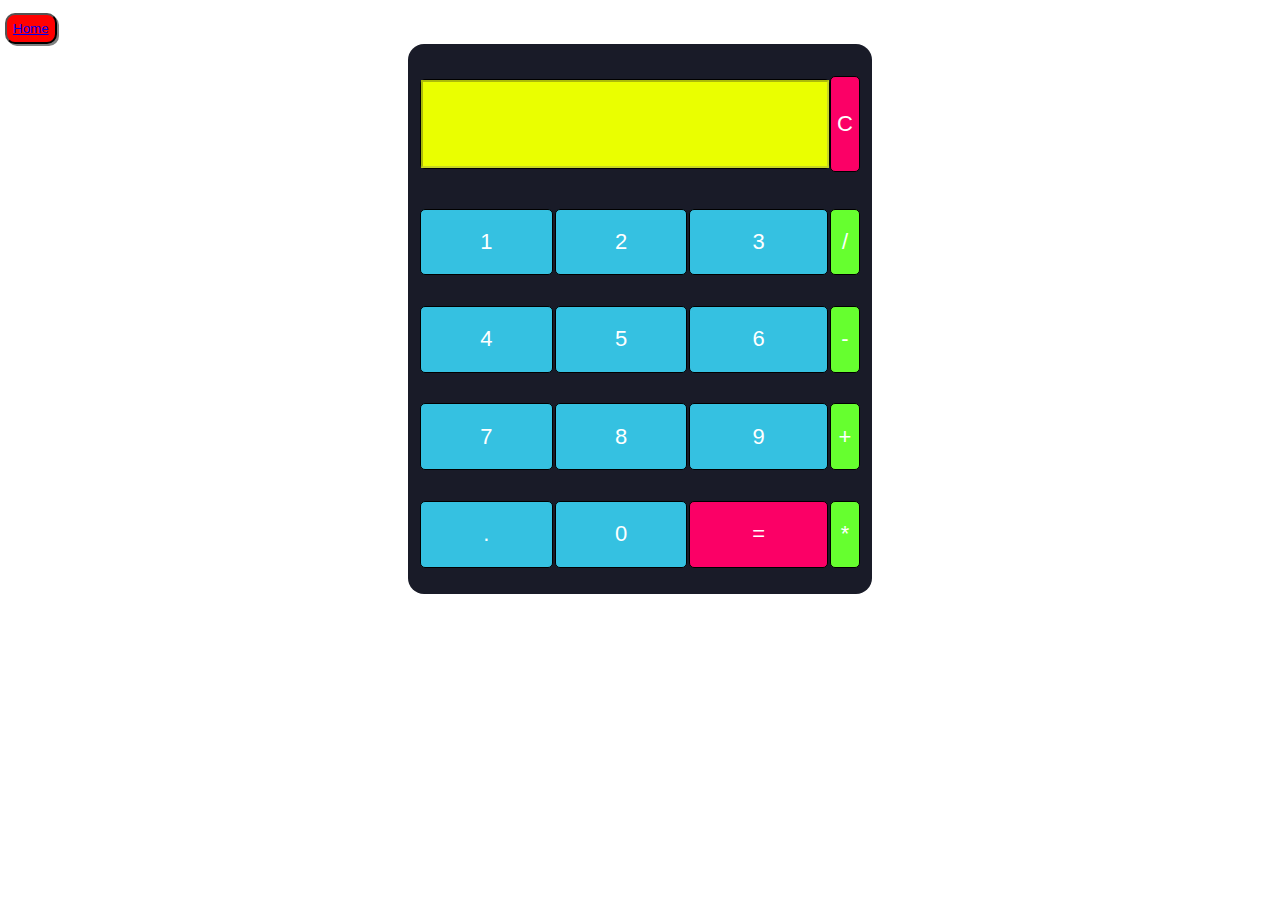
==== calci.html @ fe94a339 "index updated" ====
<!DOCTYPE html>
<html lang="en">
<head>
    <meta charset="UTF-8">
    <meta name="viewport" content="width=device-width, initial-scale=1.0">
    <title>Simple Calculator</title>

    <link rel="stylesheet" href="styles.css">
</head>
<body class="change">
    <button style="background-color: red; border-radius: 10px; padding: 6px; box-shadow:2px 2px  grey;"> <a href="./home.html">Home</a> </button>
    
    <table class="calculator"  style=" justify-content: center">
        <tr>
                <td colspan ="3"> 
                    <div class="display-box">
                        <input type="text" id="result" disabled />
                    </div>
                <td> <input type="button" value=" C " onclick="clearScreen()" id="btn" />  </td>
        </tr>
        <tr> 
            <td> <input type="button" value="1" onclick="display('1')"/> </td>
            <td> <input type="button" value="2" onclick="display('2')"/>   </td>
            <td> <input type="button" value="3" onclick="display('3')"/>   </td>
            <td> <input type="button" value="/" onclick="display('/')"  id="unik"/>   </td>
        </tr>
        <tr> 
            <td> <input type="button" value="4" onclick="display('4')"/>   </td>
            <td> <input type="button" value="5" onclick="display('5')"/>   </td>
            <td> <input type="button" value="6" onclick="display('6')"/>   </td>
            <td> <input type="button" value="-" onclick="display('-')"  id="unik"/>   </td>
        </tr>
        <tr> 
            <td> <input type="button" value="7" onclick="display('7')"/>   </td>
            <td> <input type="button" value="8" onclick="display('8')"/>   </td>
            <td> <input type="button" value="9" onclick="display('9')"/>   </td>
            <td> <input type="button" value="+" onclick="display('+')"  id="unik"/>   </td>
        </tr>
        <tr>
            <td> <input type="button" value="." onclick="display('.')"/> </td>
            <td> <input type="button" value="0" onclick="display('0')"/> </td>
            <td> <input type="button" value="=" onclick="calculate()" id="btn"/> </td>
            <td> <input type="button" value="*" onclick="display('*')" id="unik"/>  </td>
        </tr>        
    </table>

    <script type="text/javascript" src="script.js"></script>

</body>
</html>
---- styles.css ----
@import url('https://fonts.googleapis.com/css?family=Trirong');

*{
    margin: 0;
    padding: 0;
}
.change{
    margin-top: 8px;
    padding: 5px;
}
body img{   
     font-family: sans-serif;
     background-size: auto;
     height: 100vh;
     width: 100%;
     background-repeat: no-repeat;
     background-position: center;
     position: fixed;
 }

.banner-card{
    position: relative;
}

.banner-text{
    position: absolute;
    top: 25%;
    padding: 30px;
}

.banner-text h1{
    color:#fb0066 ;
     box-shadow:2px 4px 3px 4px rgb(12, 244, 31); 
     text-align: center;         
    margin-top: 10px;
}
.banner-text button{
    box-shadow:2px 2px  grey; 
    a {
        text-decoration: none;
      }
    border-radius: 5px;
    padding: 6px
}


.calculator{
    padding: 10px;
    border-radius: 1em;
    height: 550px;
    width: 400px;
    margin: auto;
    background-color: #191b28;
    box-shadow: rgba(0,0,0,0.19) 0px,10px, 20px, rgba(0,0,0,0.23) 0px 6px 6px;   
}


.display-box{
    font-family: "Trirong", sans-serif;
    background-color: rgb(234, 255, 0);
    border: solid black 0.5px;
    color: black;
    border-radius: 5px;
    width : 100%;
    height: 65%;
    box-shadow: none;   
}

table .display-box {
    display: flex;
    justify-content: flex-end;
}

table .display-box input{
      text-align: right;
      flex: 1;
      font-size: 30px;
      font-weight:bolder;
      box-shadow: none;
      background-color: #eaff00;
}

#btn {
    background-color: #fb0066;
}

#unik {
    background-color: rgb(102, 255, 47);
}

input[type=button] {
    font-family: "Autiowide", sans-serif;
    background-color: #35c1e1;
    color: white;
    border: solid black 0.5px;
    width: 100%;
    font-size: 22px;
    border-radius: 5px;
    height: 70%;
    outline: none;
}

input:active[type=button]{
    background: #e5e5e5;
    -webkit-box-shadow: inset 0px 0px 5px #c1c1c1;
    -moz-box-shadow: inset 0px 0px 5px #c1c1c1;
    box-shadow: inset 0px 0px 5px #c1c1c1;
}
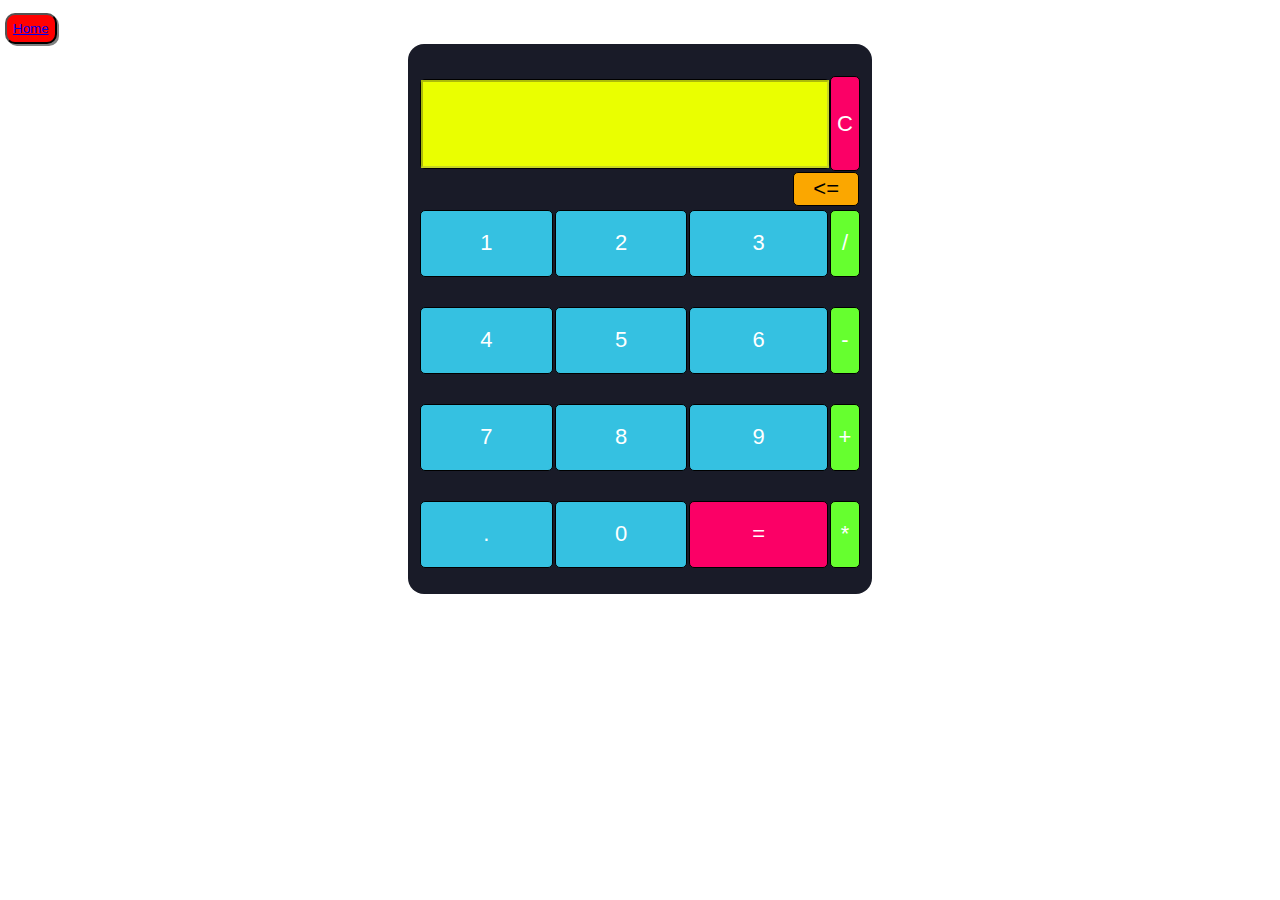
==== commit c9312d5a: "final back" ====
--- a/calci.html
+++ b/calci.html
@@ -8,7 +8,7 @@
     <link rel="stylesheet" href="styles.css">
 </head>
 <body class="change">
-    <button style="background-color: red; border-radius: 10px; padding: 6px; box-shadow:2px 2px  grey;"> <a href="./home.html">Home</a> </button>
+    <button style="background-color: red; border-radius: 10px; padding: 6px; box-shadow:2px 2px  grey;"> <a href="./index.html">Home</a> </button>
     
     <table class="calculator"  style=" justify-content: center">
         <tr>
@@ -18,6 +18,11 @@
                     </div>
                 <td> <input type="button" value=" C " onclick="clearScreen()" id="btn" />  </td>
         </tr>
+
+        <tr>
+            <td> <input type="button" value="<=" onclick="Back()" id="baks"/> </td>
+        </tr>
+
         <tr> 
             <td> <input type="button" value="1" onclick="display('1')"/> </td>
             <td> <input type="button" value="2" onclick="display('2')"/>   </td>
--- a/styles.css
+++ b/styles.css
@@ -30,9 +30,11 @@
 
 .banner-text h1{
     color:#fb0066 ;
-     box-shadow:2px 4px 3px 4px rgb(12, 244, 31); 
-     text-align: center;         
-    margin-top: 10px;
+    box-shadow:2px 4px 3px 4px rgb(12, 244, 31); 
+    text-align: center;         
+    margin-top: 30px;
+    background-color: #eaff00;
+    padding: 20px;
 }
 .banner-text button{
     box-shadow:2px 2px  grey; 
@@ -80,12 +82,38 @@
       background-color: #eaff00;
 }
 
-#btn {
+#btn{
     background-color: #fb0066;
 }
 
+#baks{
+    background-color: #fba700;
+    display: flex;
+    color: black;
+    height: 34px;
+    width: 50%;
+    margin: -22px;
+    justify-content: center;    /* position:absolute; */
+    margin-left: 281%;
+}
+    
+#btn:active[type=button]{
+        background: #e5e5e5;
+        -webkit-box-shadow: inset 0px 0px 5px #c1c1c1;
+        -moz-box-shadow: inset 0px 0px 5px #c1c1c1;
+        box-shadow: inset 0px 0px 5px #c1c1c1;
+    }
+    
+
 #unik {
     background-color: rgb(102, 255, 47);
+}
+
+#unik:active[type=button]{
+    background: #e5e5e5;
+    -webkit-box-shadow: inset 0px 0px 5px #c1c1c1;
+    -moz-box-shadow: inset 0px 0px 5px #c1c1c1;
+    box-shadow: inset 0px 0px 5px #c1c1c1;
 }
 
 input[type=button] {
@@ -106,3 +134,5 @@
     -moz-box-shadow: inset 0px 0px 5px #c1c1c1;
     box-shadow: inset 0px 0px 5px #c1c1c1;
 }
+
+
